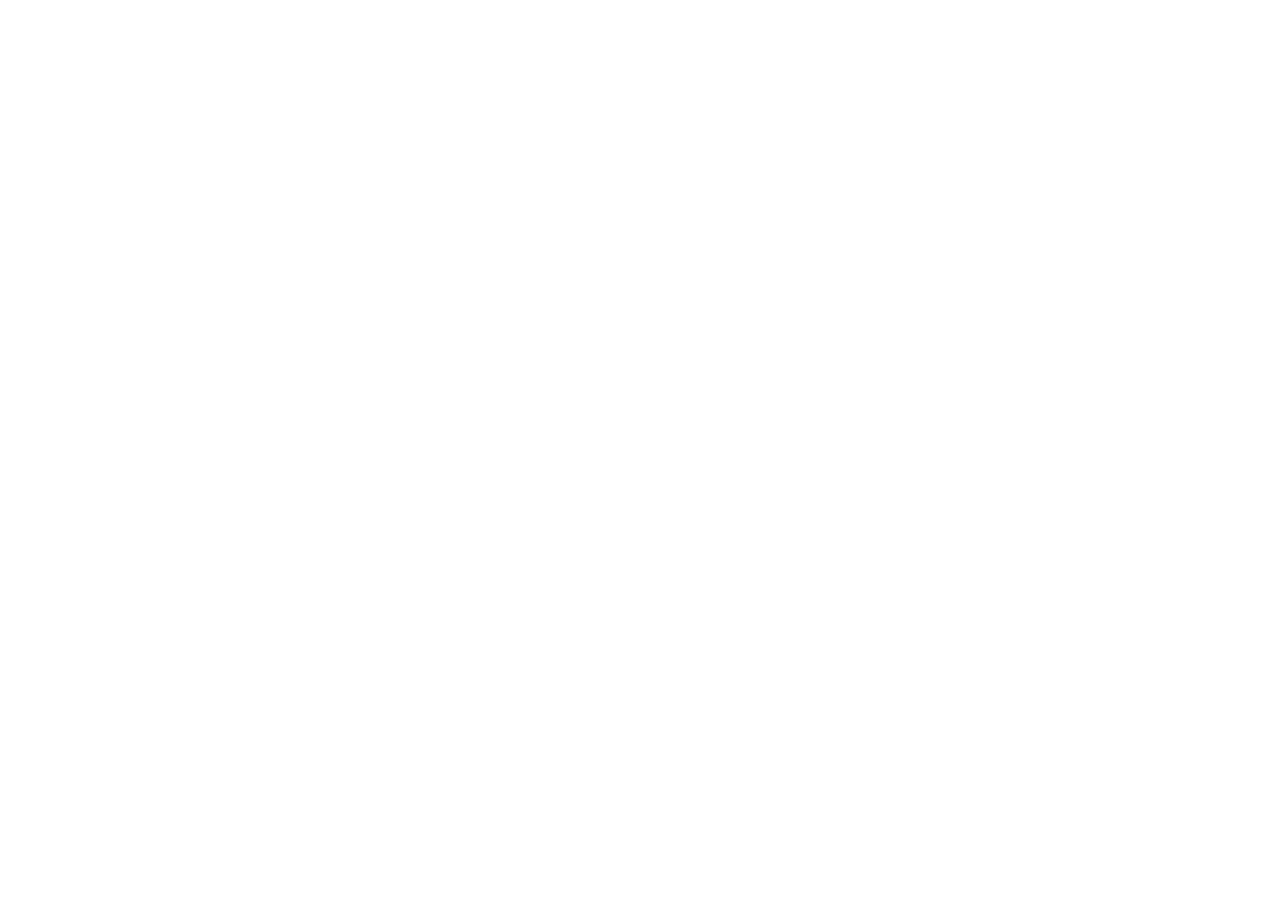
==== op1/view/index.html @ 77bb0dfd "very basic start of website" ====
<!DOCTYPE html>
<html lang="en">
<head>
    <meta charset="UTF-8">
    <meta name="viewport" content="width=device-width, initial-scale=1.0">
    <link rel="stylesheet" href="../static/css/index.css">
    <script src="../static/js/index.js"></script>
    <title>Option 1</title>
</head>
<body>
    
</body>
</html>
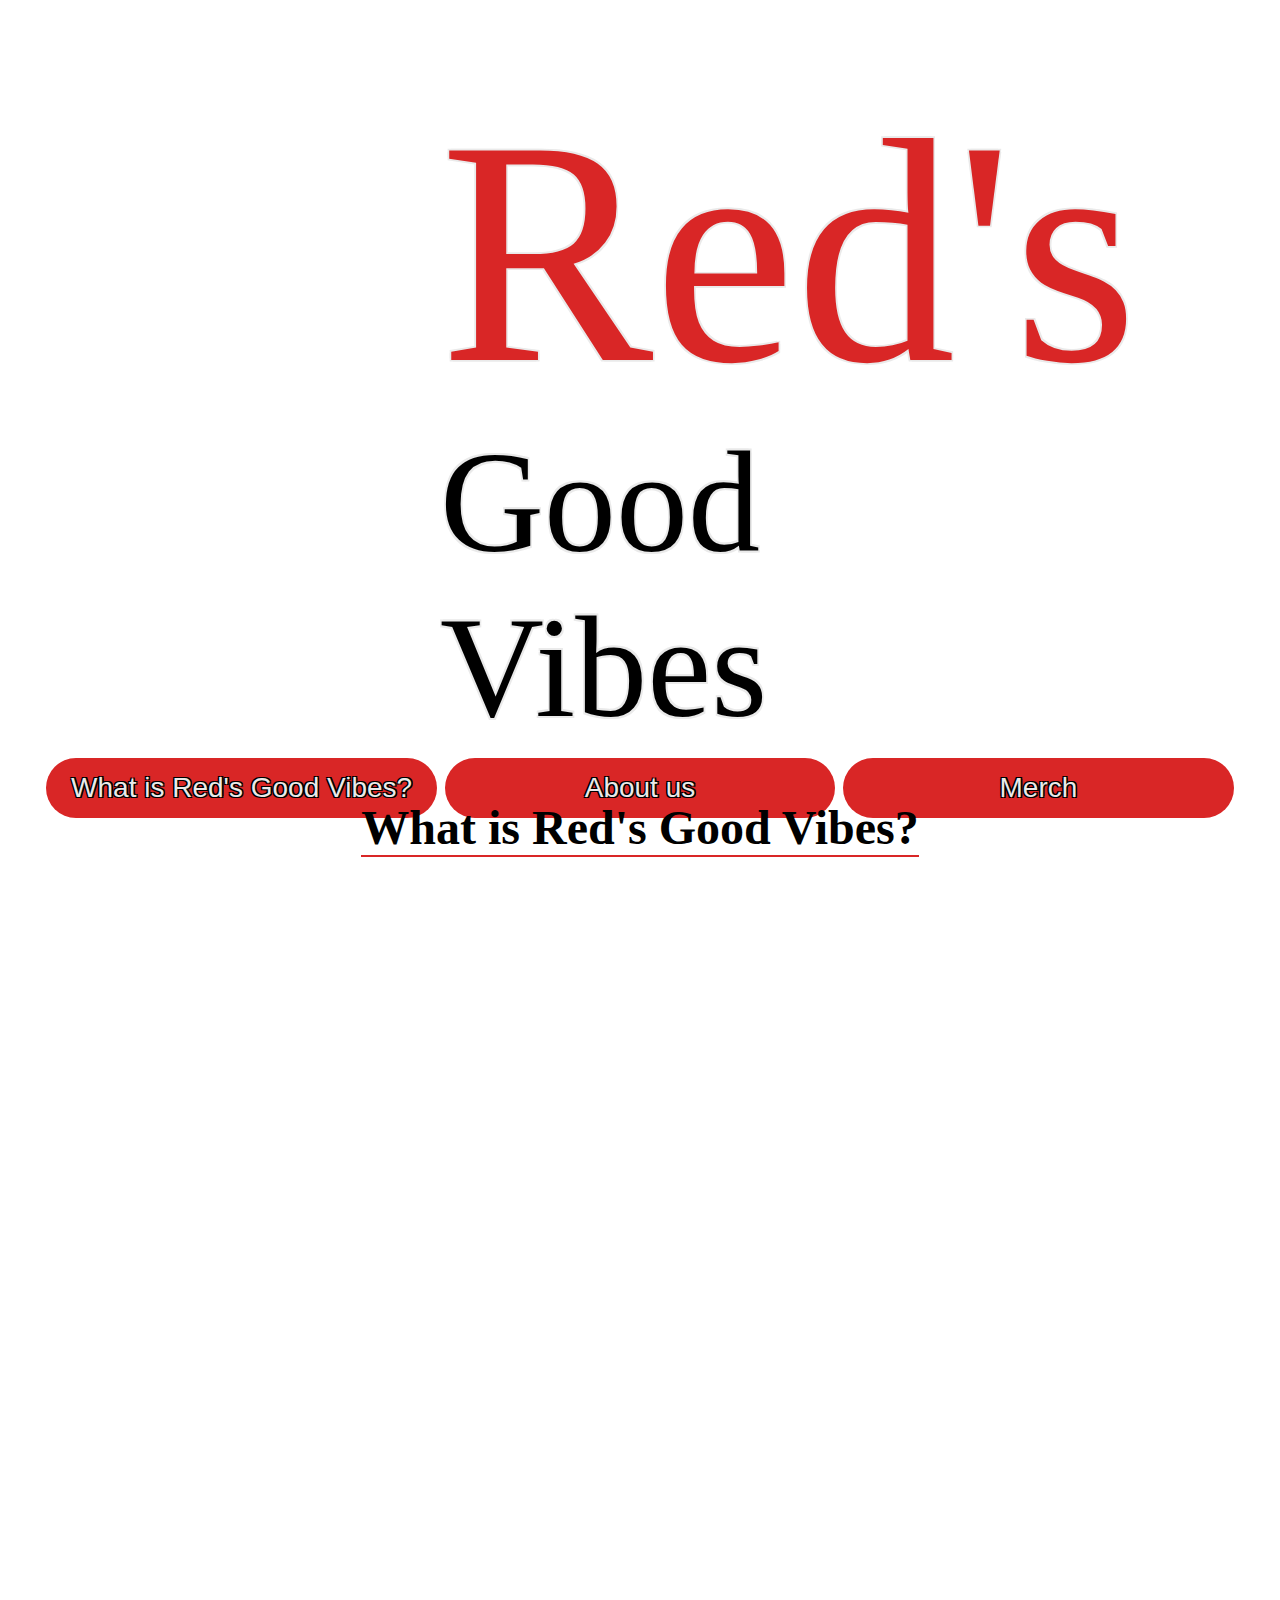
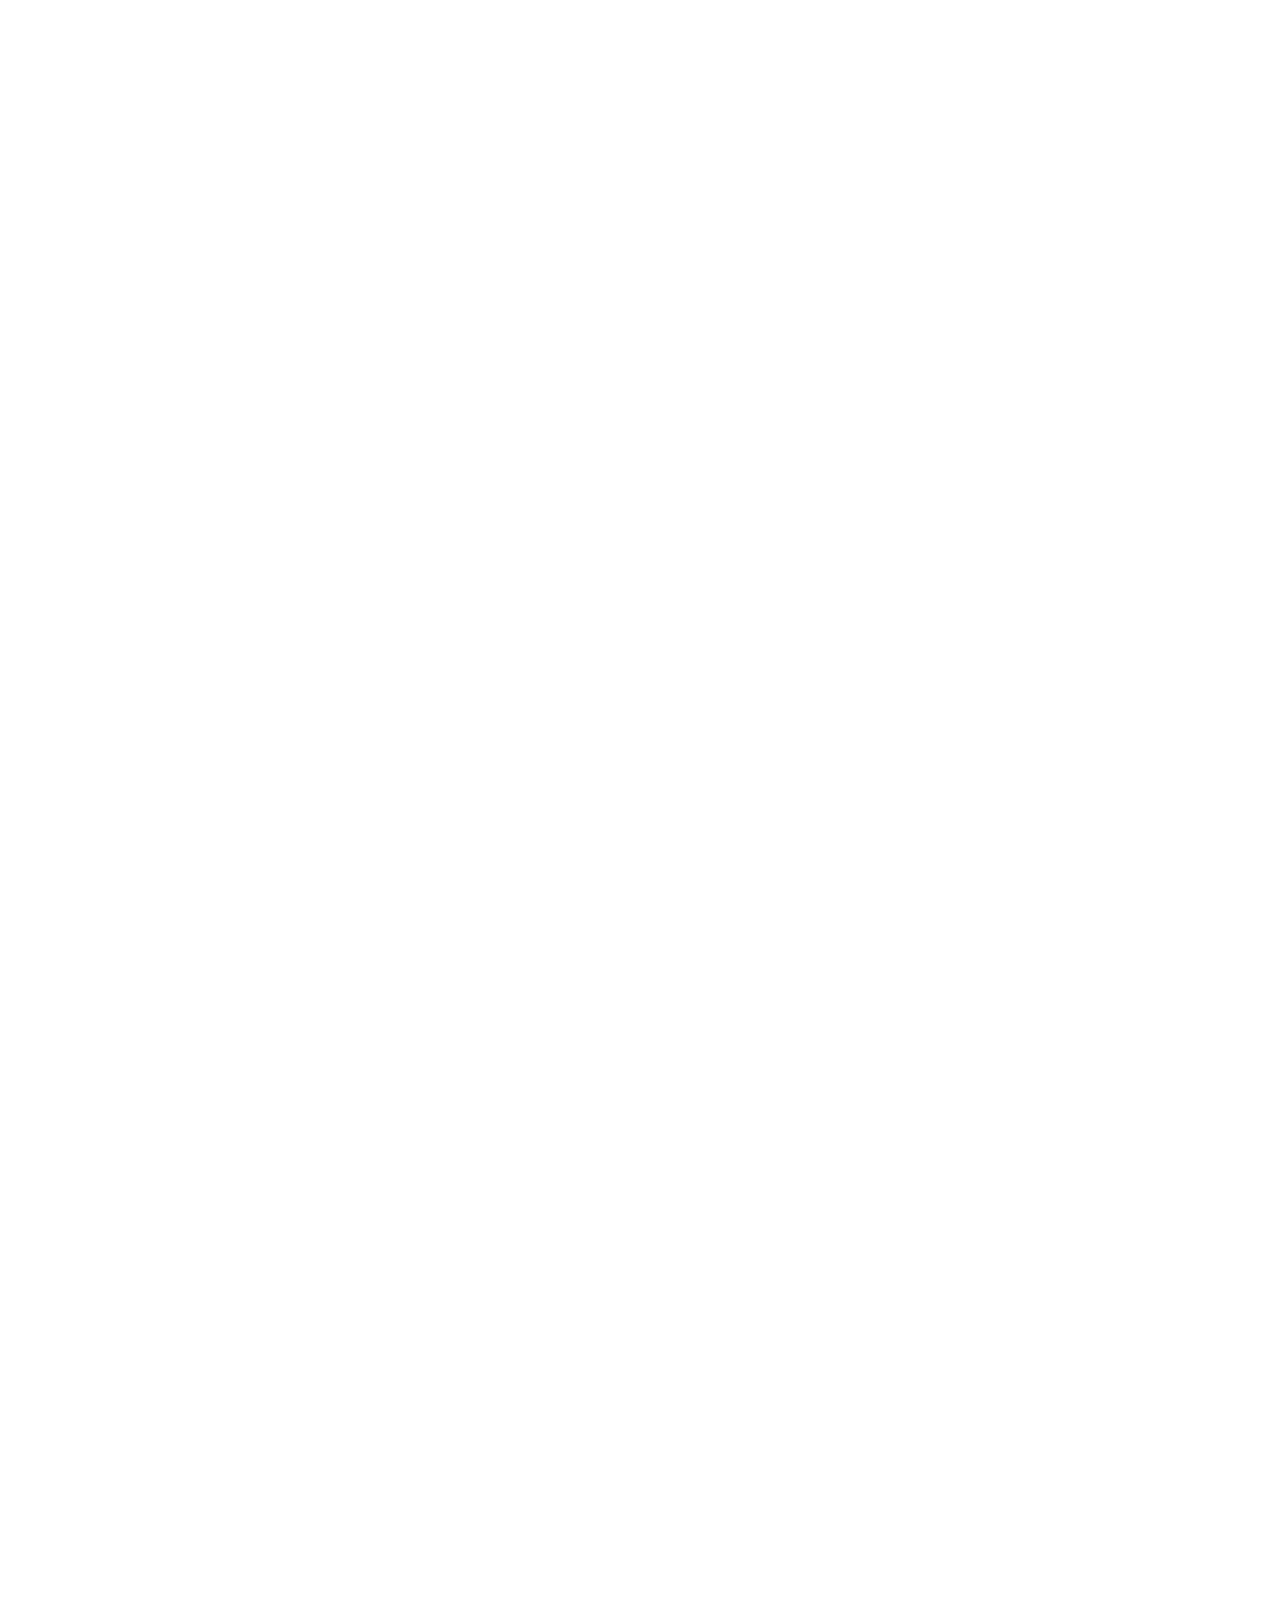
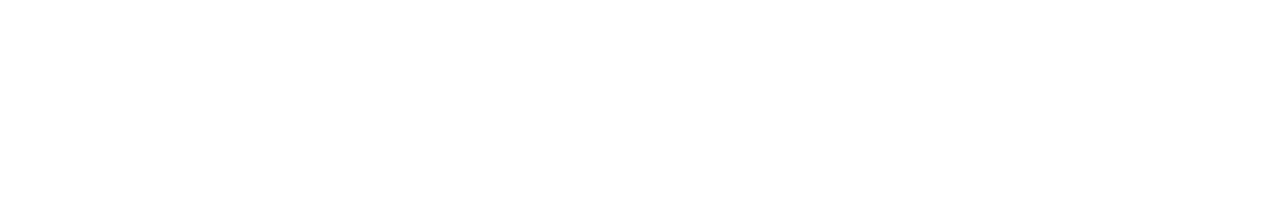
==== commit 9c3d0bb8: "final layout for vote" ====
--- a/op1/view/index.html
+++ b/op1/view/index.html
@@ -1,13 +1,48 @@
 <!DOCTYPE html>
 <html lang="en">
 <head>
-    <meta charset="UTF-8">
-    <meta name="viewport" content="width=device-width, initial-scale=1.0">
-    <link rel="stylesheet" href="../static/css/index.css">
-    <script src="../static/js/index.js"></script>
-    <title>Option 1</title>
+	<meta charset="UTF-8">
+	<meta name="viewport" content="width=device-width, initial-scale=1.0">
+	<link rel="stylesheet" href="../static/css/Rollent.css">
+	<link rel="stylesheet" href="../static/css/index.css">
+	<script src="../app/jquery-3.3.1.min.js"></script>
+	<script src="../static/js/index.js"></script>
+
+	<title>Option 1</title>
 </head>
 <body>
-    
-</body>
+	<div class=" img img1">
+		<div class="logo">
+			<div class="topRow">Red's</div>
+			<div class="bottomRow">Good Vibes</div>
+		</div>
+		<div class="navBar">
+			<div class="navOp op1">What is Red's Good Vibes?</div>
+			<div class="navOp op2">About us</div>
+			<div class="navOp op3">Merch</div>
+		</div>
+	</div>
+	<div id="WhatIsRedsGoodVibes" class="article">
+		<div class="articleTitle">
+			<h1>What is Red's Good Vibes?</h1>
+		</div>
+		<div class="articleContent">
+				The European languages are members of the same family. Their separate existence is a myth. For science, music, sport, etc, Europe uses the same vocabulary. The languages only differ in their grammar, their pronunciation and their most common words. Everyone realizes why a new common language would be desirable: one could refuse to pay expensive translators. To achieve this, it would be necessary to have uniform grammar, pronunciation and more common words. If several languages coalesce, the grammar of the resulting language is more simple and regular than that of the individual languages.<br>
+
+				The new common language will be more simple and regular than the existing European languages. It will be as simple as Occidental; in fact, it will be Occidental. To an English person, it will seem like simplified English, as a skeptical Cambridge friend of mine told me what Occidental is. The European languages are members of the same family. Their separate existence is a myth. For science, music, sport, etc, Europe uses the same vocabulary. The languages only differ in their grammar, their pronunciation and their most common words. Everyone realizes why a new common language would be desirable: one could refuse to pay expensive translators.<br>
+
+				To achieve this, it would be necessary to have uniform grammar, pronunciation and more common words. If several languages coalesce, the grammar of the resulting language is more simple and regular than that of the individual languages. The new common language will be more simple and regular than the existing European languages. It will be as simple as Occidental; in fact, it will be Occidental. To an English person, it will seem like simplified English, as a skeptical Cambridge friend of mine told me what Occidental is. The European languages are members of the same family. Their separate existence is a myth. For science, music, sport, etc, Europe uses the same vocabulary. The languages only differ in their grammar, their pronunciation and their most common words. Everyone realizes why a new common language would be desirable: one could refuse to pay expensive translators. To achieve this, it would be necessary to have uniform grammar, pronunciation and more common words. If several languages coalesce, the grammar of the resulting language is more simple and regular than that of the individual languages. The new common language will be more simple and regular than the existing European languages. It will be as simple as
+		</div>
+	</div>
+	<div class="img img2"></div>
+	<div id="AboutUs" class="article">
+		<div class="articleTitle">
+			<h1>About Us</h1>
+		</div>
+		<div class="articleContent">
+			Lorem ipsum dolor sit, amet consectetur adipisicing elit. Itaque quibusdam laboriosam molestiae nobis quis maxime harum sint debitis velit unde provident natus aut, maiores obcaecati, perspiciatis iure tenetur nisi omnis?
+		</div>
+	</div>
+	<div class="img img3"></div>
+	</body>
 </html>--- a/op1/static/css/index.css
+++ b/op1/static/css/index.css
@@ -0,0 +1,113 @@
+html, body{
+	margin: 0;
+	height: 100%;
+	overflow-x: hidden;
+}
+
+/* Hide scrollbar for Chrome, Safari and Opera */
+body::-webkit-scrollbar {
+	display: none;
+}
+  
+/* Hide scrollbar for IE and Edge */
+body {
+	-ms-overflow-style: none;
+}
+
+h1{
+	font-family: 'rollent';
+	font-size: 3em;
+	display: inline-block;
+
+}
+
+.logo{
+	width: 25em;
+	height: fit-content;
+	background-attachment: scroll;
+	margin: auto;
+	padding-top: 12%;
+	display: block;
+	font-family: 'rollent';
+	text-shadow: .1em .1em #eaeaea, -.1em -.1em #eaeaea, -.1em .1em #eaeaea, .1em -.1em #eaeaea;
+}
+.logo .topRow{
+	font-size: 20em;
+	color: rgb(217, 38, 38);
+	height: 1.1em;
+}
+.logo .bottomRow{
+	font-size: 9em;
+}
+
+.img{
+	height: 55em;
+	background-size: cover;
+	margin: -7em;
+}
+
+.img1{
+	background-image: url('../media/green-minivan-near-brown-wooden-crate-and-brown-food-truck-221357.jpg');
+}
+.img2{
+	background-image: url('../media/three-persons-sitting-on-the-stairs-talking-with-each-other-1438072.jpg');
+}
+
+.navBar{
+	width: 80%;
+	height: fit-content;
+	background-color: white;
+	margin: auto;
+	border-radius: 999999px;
+	display: block;
+	padding-top: .5em;
+	display: grid;
+	grid-column-gap: .5em;
+	grid-template-columns: 1fr 1fr 1fr;
+	box-sizing: border-box;
+	padding: .5em;
+}
+
+.navOp{
+	user-select: none;
+	cursor: pointer;
+	color: #eaeaea;
+	font-family: Verdana, Geneva, Tahoma, sans-serif;
+	width: 100%;
+	height: 100%;
+	background-color: rgb(217, 38, 38);
+	border-radius: 999999px;
+	text-align: center;
+	font-size: 175%;
+	padding: .5em;
+	box-sizing: border-box;
+	text-shadow: black .05em .05em, black -.05em .05em, black .05em -.05em, black -.05em -.05em;
+}
+
+.article{
+	width: 100%;
+	min-height: 20em;
+	height: fit-content;
+	padding-top: 7em;
+}
+
+.articleTitle{
+	margin: auto;
+	display: block;
+	margin-bottom: 1em;
+	width: max-content;
+}
+
+.articleTitle h1{
+	border-bottom: 2px solid rgb(217, 38, 38);
+
+}
+
+.articleContent{
+	font-size: 1.25em;
+	width:75%;
+	margin: auto;
+	padding-bottom: 10%;
+	text-align: justify;
+	height: fit-content;
+}